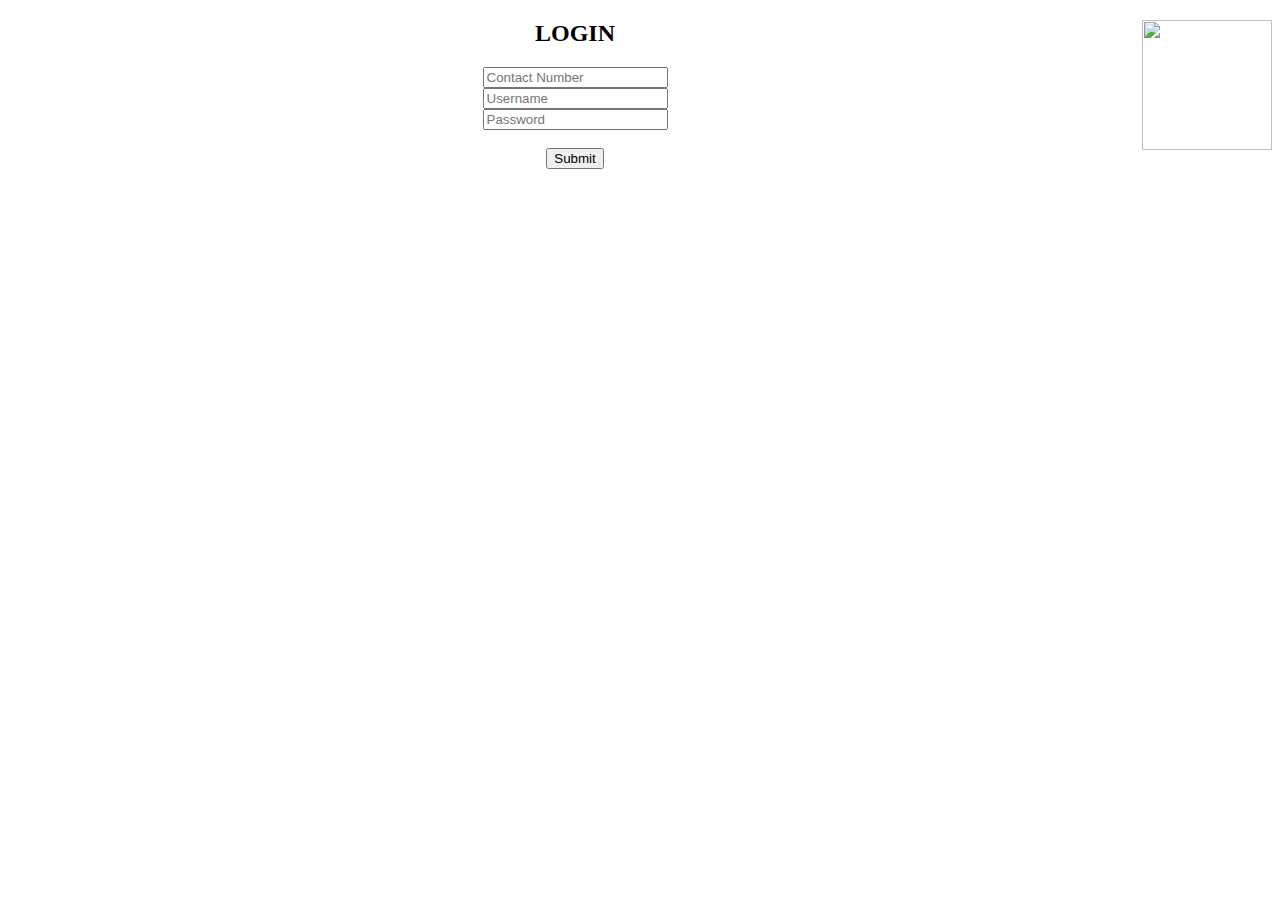
==== loginpage.html @ 2f0c8cce "Website for an educational institute" ====
<!DOCTYPE html>
<html lang="en">
<head>
    <meta charset="UTF-8">
    <meta name="viewport" content="width=device-width, initial-scale=1.0">
    <title>LoginPage</title>
    <link rel="stylesheet" href="C:\Users\Vaibhav Mittal\OneDrive\Documents\web tech projects\Zion\stylelogin.css">
</head>
<body>
    <nav>
        <img align="right" src="C:\Users\Vaibhav Mittal\OneDrive\Documents\web tech projects\Zion\InShot_20220723_011015817.jpg" height="130" width= "130" alt="">
    </nav>
    <section align="center"><h2>LOGIN</h2>
    <table class="center">
        <tbody>
            <input type="number" placeholder="Contact Number">
            <br>
            <input type="text" placeholder="Username">
            <br>
            <input type="Password" placeholder="Password">
            <br><br>
            <input type="submit" placeholder="submit">

        </tbody>
    </table>
</section>
</body>
</html>
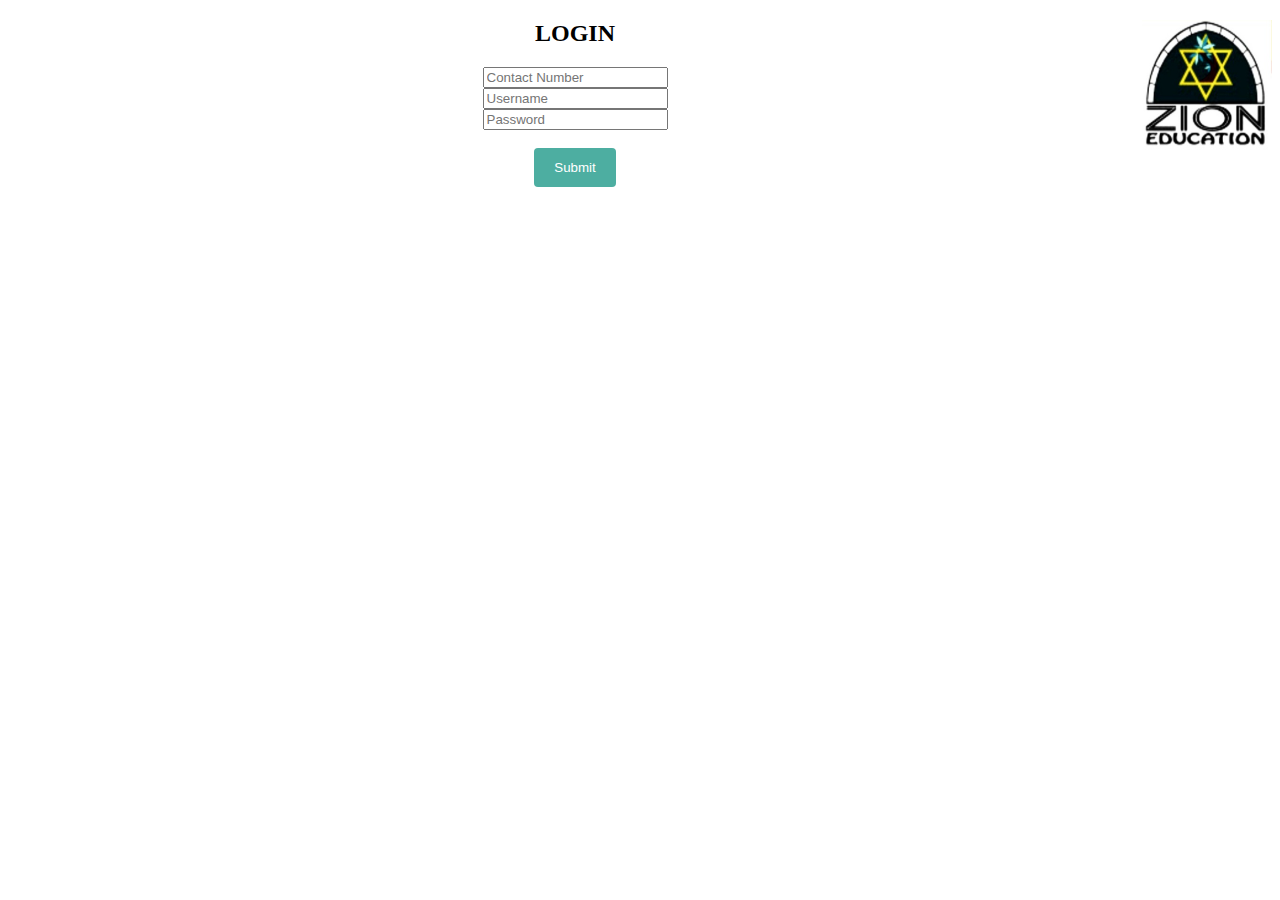
==== commit 509aba03: "Update loginpage.html" ====
--- a/loginpage.html
+++ b/loginpage.html
@@ -4,11 +4,11 @@
     <meta charset="UTF-8">
     <meta name="viewport" content="width=device-width, initial-scale=1.0">
     <title>LoginPage</title>
-    <link rel="stylesheet" href="C:\Users\Vaibhav Mittal\OneDrive\Documents\web tech projects\Zion\stylelogin.css">
+    <link rel="stylesheet" href="stylelogin.css">
 </head>
 <body>
     <nav>
-        <img align="right" src="C:\Users\Vaibhav Mittal\OneDrive\Documents\web tech projects\Zion\InShot_20220723_011015817.jpg" height="130" width= "130" alt="">
+        <img align="right" src="InShot_20220723_011015817.jpg" height="130" width= "130" alt="">
     </nav>
     <section align="center"><h2>LOGIN</h2>
     <table class="center">
@@ -25,4 +25,4 @@
     </table>
 </section>
 </body>
-</html>+</html>
--- a/stylelogin.css
+++ b/stylelogin.css
@@ -0,0 +1,12 @@
+input[type="submit"]{
+    background-color: #4daea1;
+    color: white;
+    padding: 12px 20px;
+    border: none;
+    border-radius: 4px;
+    cursor:pointer;
+}
+
+input[type="submit"]:hover{
+    background-color: #4caf84;
+}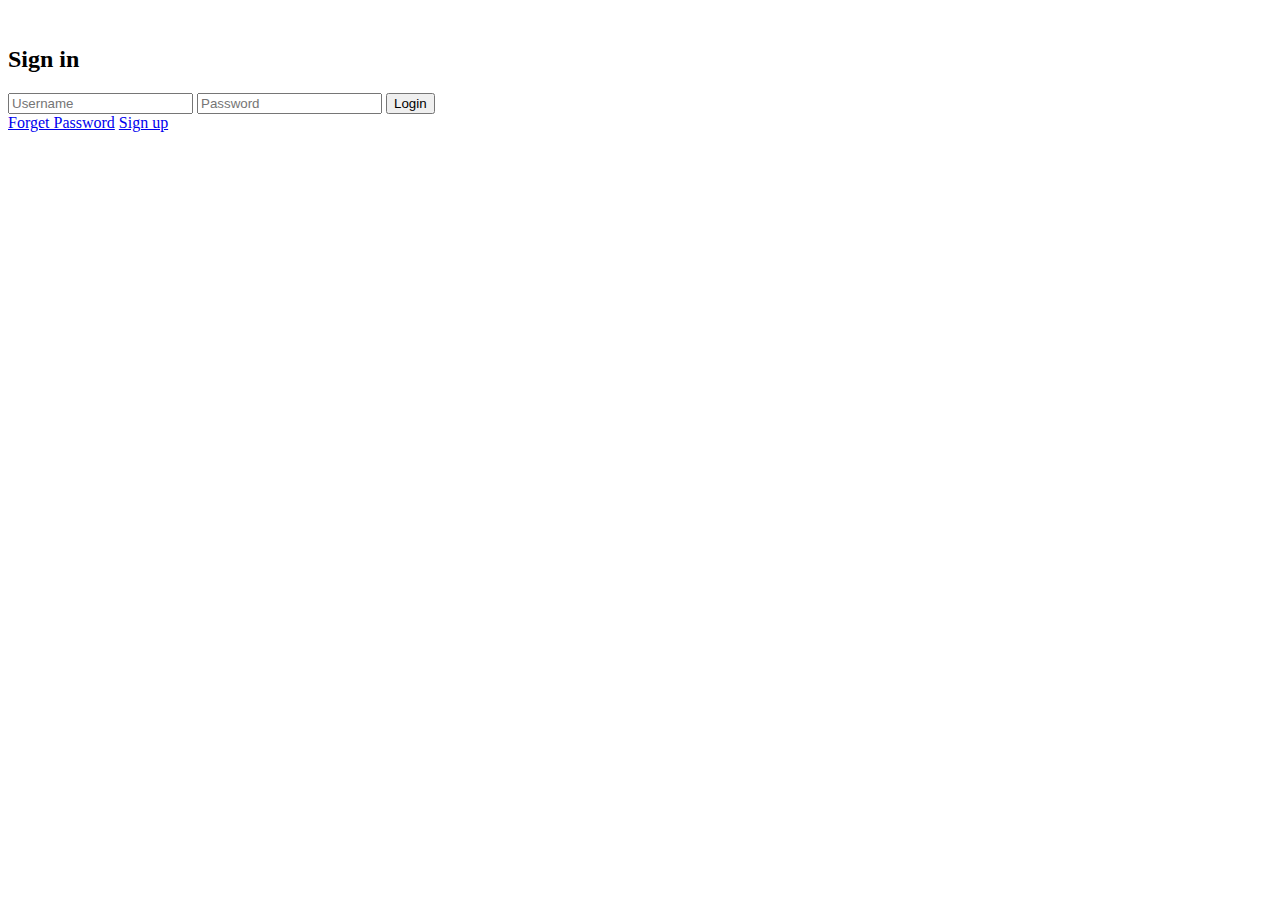
==== commit afda9c68: "Update loginpage.html" ====
--- a/loginpage.html
+++ b/loginpage.html
@@ -3,26 +3,23 @@
 <head>
     <meta charset="UTF-8">
     <meta name="viewport" content="width=device-width, initial-scale=1.0">
-    <title>LoginPage</title>
-    <link rel="stylesheet" href="stylelogin.css">
+     <link rel="stylesheet" href="stylelogin.css">
+     <img src="bg.jpg" alt="">
+    <title>login</title>
+    
 </head>
 <body>
-    <nav>
-        <img align="right" src="InShot_20220723_011015817.jpg" height="130" width= "130" alt="">
-    </nav>
-    <section align="center"><h2>LOGIN</h2>
-    <table class="center">
-        <tbody>
-            <input type="number" placeholder="Contact Number">
-            <br>
-            <input type="text" placeholder="Username">
-            <br>
-            <input type="Password" placeholder="Password">
-            <br><br>
-            <input type="submit" placeholder="submit">
-
-        </tbody>
-    </table>
-</section>
+    
+    <div class="login-container">
+        <h2>Sign in</h2>
+        <input type="text" placeholder="Username">
+        <input type="password" placeholder="Password">
+        
+        <button>Login</button>
+        <div class="forgot">
+            <a href="#">Forget Password</a>
+            <a href="#">Sign up</a>
+        </div>
+    </div>
 </body>
 </html>
